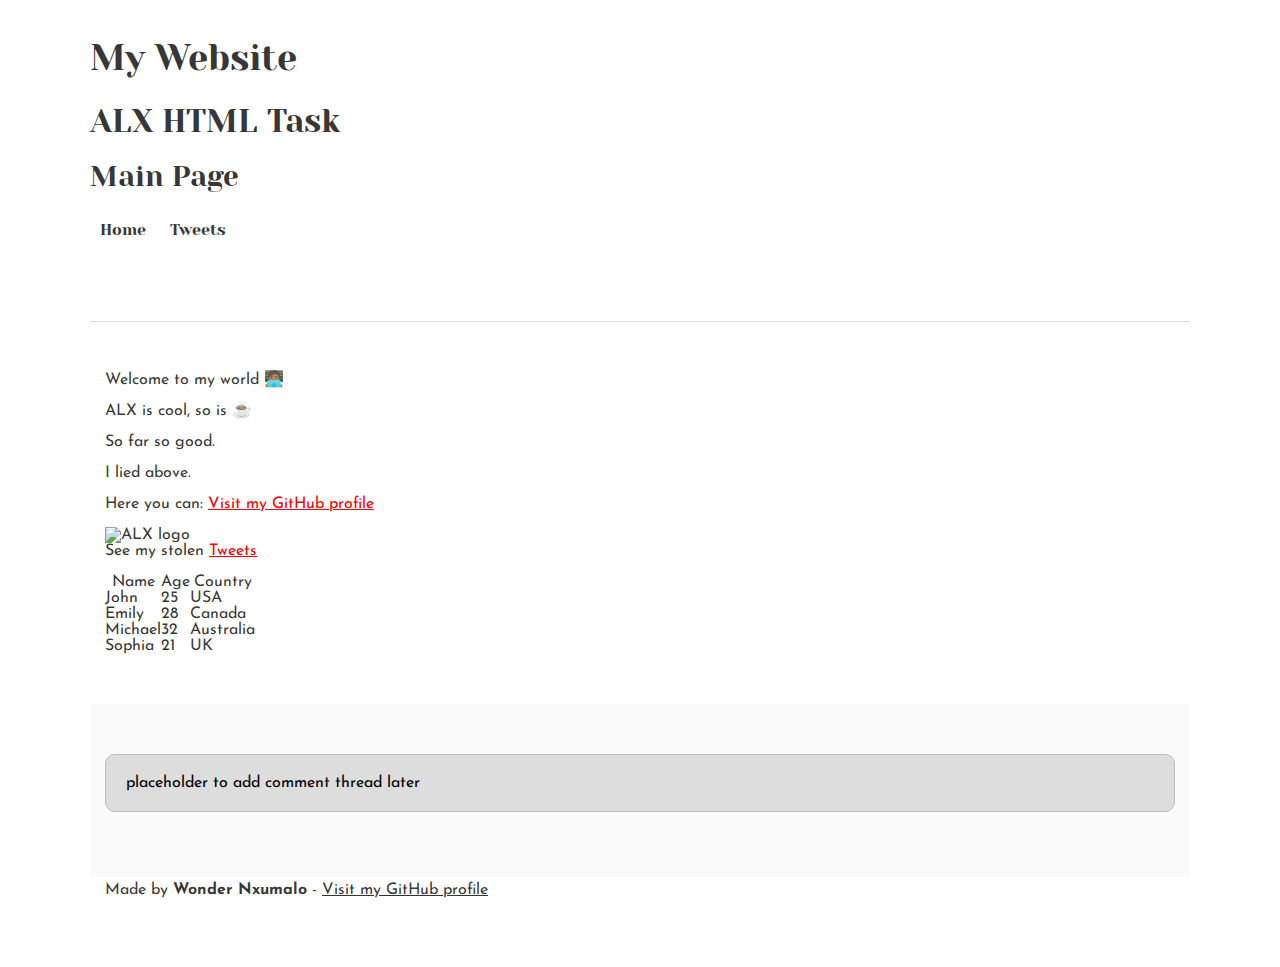
==== css_basic/index.html @ fa71618f "Add files via upload" ====
<!DOCTYPE html>
<html lang="en">
<head>
    <meta charset="UTF-8">
    <title>Website</title>
    <link href="base.css" rel="stylesheet">
    <link href="styles.css" rel="stylesheet">
</head>
<body>
    <div class="title">
        <h1>My Website</h1>
        <h2>ALX HTML Task</h2>
        <h3>Main Page</h3>
    </div>
    
    <header class="header">
       
        <ul>
            <li><a href="index.html" target="_blank">Home</a></li>
            <li><a href="tweets.html" target="_blank">Tweets</a></li>
        </ul>
    </header>

    <main class="main">
        <article class="article">
            <p>Welcome to my world &#129489;&#127998;&#8205;&#128187;</p>
            <p>ALX is cool, so is &#9749;</p>
            <p>So far so good.</p>
            <p>I lied above.</p>
            <p>Here you can: <a href="https://github.com/WonderNxumalo" target="_blank">Visit my GitHub profile</a></p>
            <img src="https://i.ibb.co/gTDZZT8/ALX-Logo-07.png" alt="ALX logo">
            <p>See my stolen <a href="tweets.html" target="_blank">Tweets</a></p>

            <table>
                <thead>
                    <tr>
                        <th>Name</th>
                        <th>Age</th>
                        <th>Country</th>
                    </tr>
                </thead>
                <tbody>
                    <tr>
                        <td>John</td>
                        <td>25</td>
                        <td>USA</td>
                    </tr>
                    <tr>
                        <td>Emily</td>
                        <td>28</td>
                        <td>Canada</td>
                    </tr>
                    <tr>
                        <td>Michael</td>
                        <td>32</td>
                        <td>Australia</td>
                    </tr>
                    <tr>
                        <td>Sophia</td>
                        <td>21</td>
                        <td>UK</td>
                    </tr>
                </tbody>
            </table>


        </article>

        <aside class="aside">
            <p>placeholder to add comment thread later</p>
        </aside>
    </main>


    <footer class="footer">
        <p>Made by <strong>Wonder Nxumalo</strong> - <a class="link" href="https://github.com/WonderNxumalo" target="_blank">Visit my GitHub profile</a></p>
    </footer>
</body>
</html>
---- css_basic/base.css ----
/* Importing webfonts */
/* (If you're learning CSS, you should disregard that) */

@import url(https://fonts.googleapis.com/css?family=Yeseva+One);
@import url(https://fonts.googleapis.com/css?family=Josefin+Sans:400,700,700italic,400italic);


/* CSS reset rules */

html, body {
	height: 100%;
	min-height: 100%;
}
html, body, div, span, applet, object, iframe,
h1, h2, h3, h4, h5, h6, p, blockquote, pre,
a, abbr, acronym, address, big, cite, code,
del, dfn, img, ins, kbd, q, s, samp,
small, strike, sub, sup, tt, var,
b, u, i, center,
dl, dt, dd,
fieldset, form, label, legend,
table, caption, tbody, tfoot, thead, tr, th, td,
article, aside, canvas, details, embed, 
figure, figcaption, footer, header, hgroup, 
menu, nav, output, ruby, section, summary,
time, mark, audio, video {
	margin: 0;
	padding: 0;
	border: 0;
	font-size: 100%;
	font: inherit;
	vertical-align: baseline;
}
/* HTML5 display-role reset for older browsers */
article, aside, details, figcaption, figure, 
footer, header, hgroup, menu, nav, section {
	display: block;
}
body {
	line-height: 1;
}
blockquote, q {
	quotes: none;
}
blockquote:before, blockquote:after,
q:before, q:after {
	content: '';
	content: none;
}
table {
	border-collapse: collapse;
	border-spacing: 0;
}


/* Fonts and colors */

body {
	font-family: 'Josefin Sans', serif;
	color: rgba(0, 0, 0, 0.8);
}
h1, h2, h3, h4, h5, h6, header {
	font-family: 'Yeseva One', sans-serif;
}

header {
	border-bottom: 1px solid rgb(221,221,221);
	transition: border-bottom-color 1s ease;
}
header a {
	color: rgba(0, 0, 0, 0.8);
}
aside {
	background: #FAFAFA;
}
aside p {
	border: 1px solid #bbb;
	background: #ddd;
	color: black;
}
footer a {
	color: rgba(0, 0, 0, 0.8);
}
a {
	color: #F80002;
}


/* Positioning and margins */

@media (min-width: 1100px) {
	body {
		width: 1100px;
		margin: 0 auto;
	}
}

article {
	padding: 50px 15px;
}
article > *:first-child {
	margin-top: 0;
}
aside {
	padding: 50px 15px;
}
header .right {
	float: right;
	margin: 0 10px 15px;
}


/* Header */
header {
	padding: 20px 0;
	height: 80px;
}
header ul {
	list-style: none;
	margin: 0;
	padding: 0;
}
header li {
	display: inline;
	vertical-align:middle;
}
header li:first-child {
	margin: 0;
}
header li a {
	margin: 0 10px;
}
header li.logo {
	font-size: 36px;
}
header a {
	text-decoration: none;
}


/* Aside */

aside p {
	border-radius: 10px;
	padding: 20px 20px;
}


/* Footer */

footer {
	padding: 5px 15px;
	height: 80px;
}


/* Text styles and margins */

p {
	margin-bottom: 15px;
}
h1 {
	font-size: 36px;
	margin: 40px 0 20px;
}
h2 {
	font-size: 32px;
	margin: 30px 0 15px;
}
h3 {
	font-size: 28px;
	margin: 25px 0 10px;
}
h4 {
	font-size: 20px;
	font-weight: bold;
	margin: 20px 0 10px;
}
h5 {
	font-size: 18px;
	font-weight: bold;
	margin: 15px 0 10px;
}
h6 {
	font-weight: bold;
	margin: 5px 0;
}

@media (max-width: 800px) {
  body.works_on_smartphone {
  	display: block;
  }
  body.works_on_smartphone main {
  	display: block;
  }
  header .right {
  	float: none;
  }
}
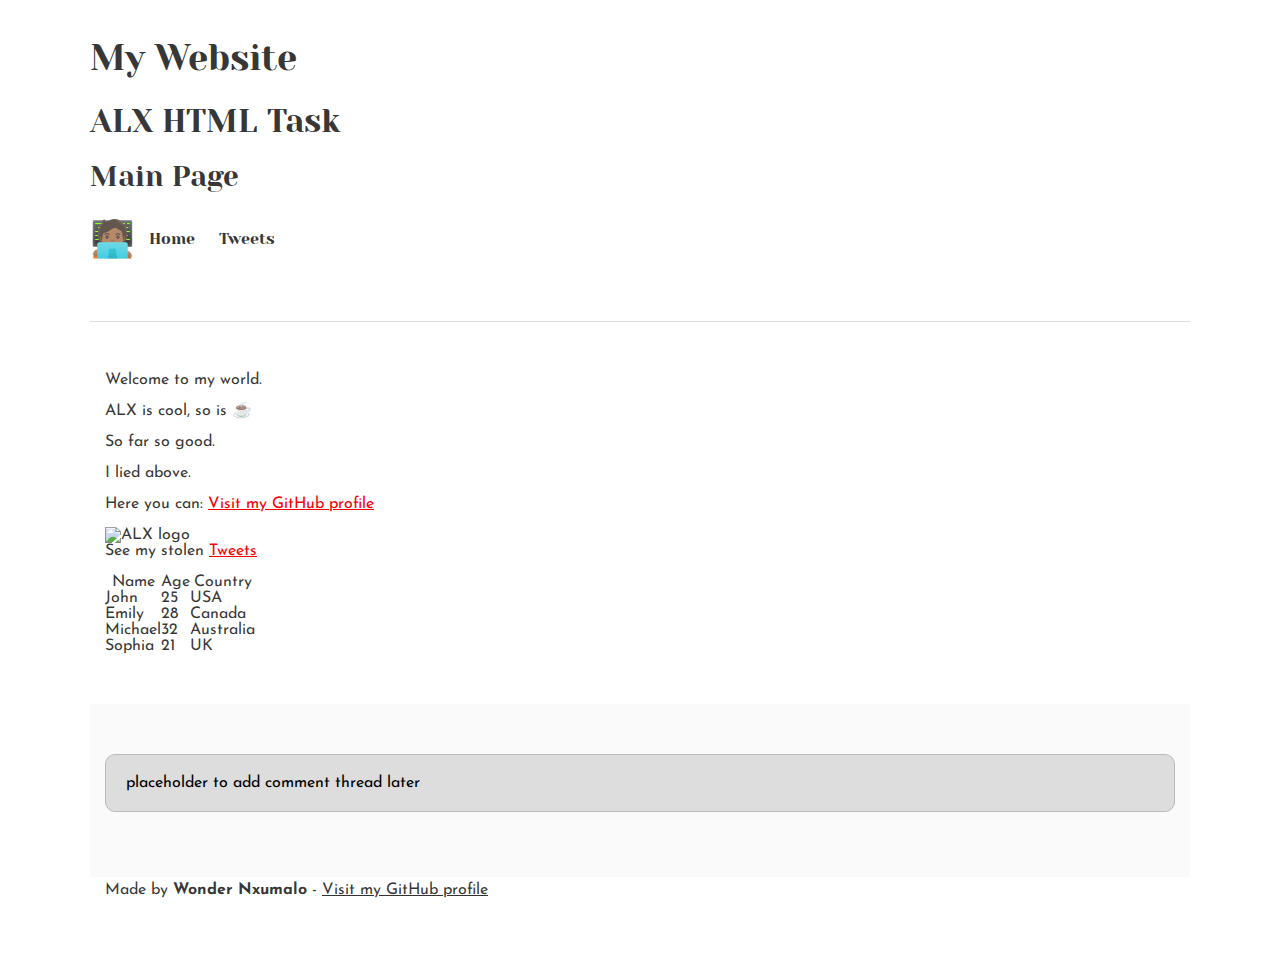
==== commit 11475caa: "Update index.html" ====
--- a/css_basic/index.html
+++ b/css_basic/index.html
@@ -2,11 +2,12 @@
 <html lang="en">
 <head>
     <meta charset="UTF-8">
+    <meta name="viewport" content="width=device-width, initial-scale=1.0">
     <title>Website</title>
     <link href="base.css" rel="stylesheet">
     <link href="styles.css" rel="stylesheet">
 </head>
-<body>
+<body class="works_on_smartphone">
     <div class="title">
         <h1>My Website</h1>
         <h2>ALX HTML Task</h2>
@@ -14,8 +15,8 @@
     </div>
     
     <header class="header">
-       
         <ul>
+            <li class="logo">&#129489;&#127998;&#8205;&#128187;</li>
             <li><a href="index.html" target="_blank">Home</a></li>
             <li><a href="tweets.html" target="_blank">Tweets</a></li>
         </ul>
@@ -23,7 +24,7 @@
 
     <main class="main">
         <article class="article">
-            <p>Welcome to my world &#129489;&#127998;&#8205;&#128187;</p>
+            <p>Welcome to my world.</p>
             <p>ALX is cool, so is &#9749;</p>
             <p>So far so good.</p>
             <p>I lied above.</p>
